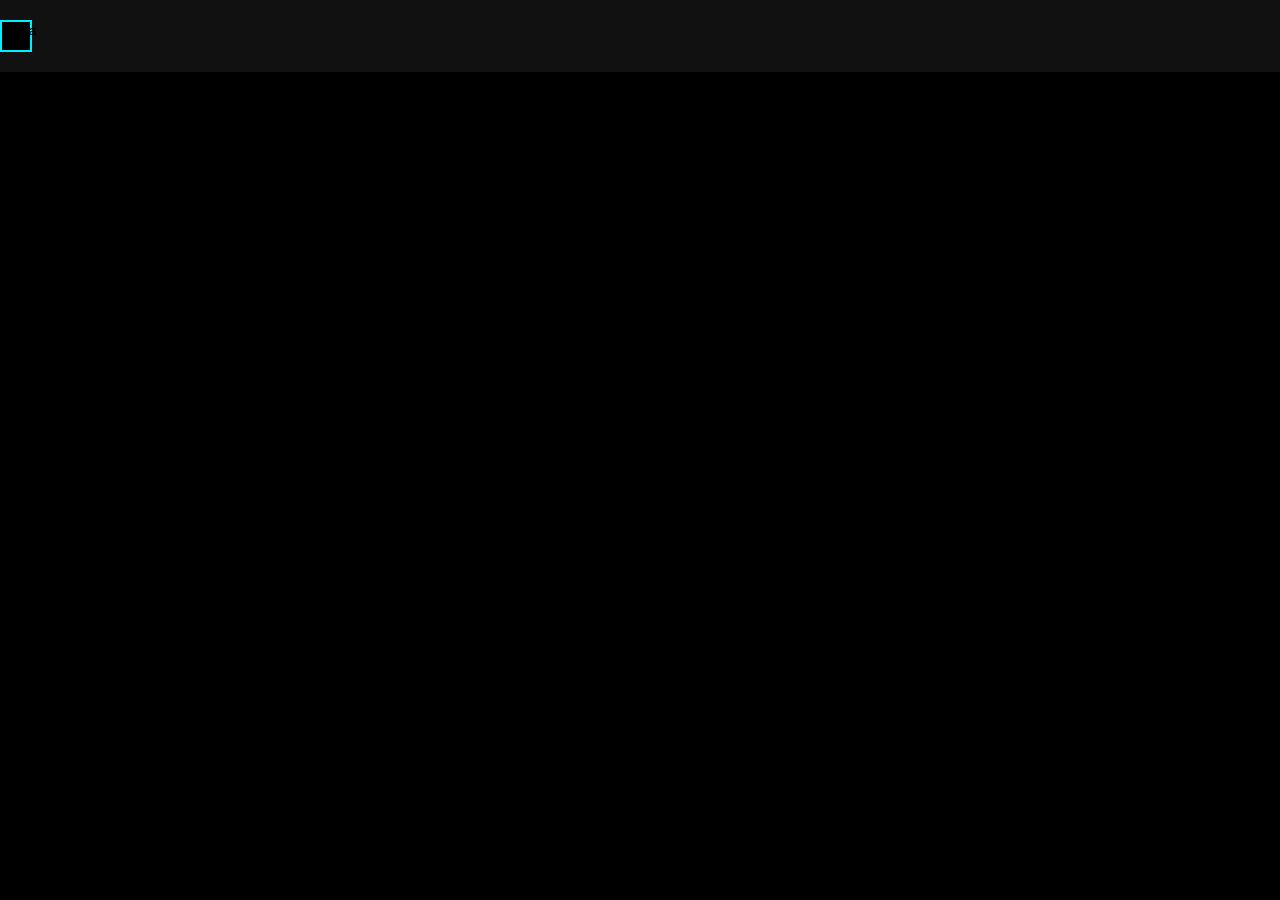
==== index.html @ c34996f3 "começando o html" ====
<!DOCTYPE html>
<html>
<head>
    <meta charset='utf-8'>
    <meta http-equiv='X-UA-Compatible' content='IE=edge'>
    <title>Exercícios C</title>
    <meta name='viewport' content='width=device-width, initial-scale=1'>
    <link rel='stylesheet' type='text/css' media='screen' href='main.css'>
    <script src='main.js'></script>
</head>
<body>
    <nav>
        <button class="abas">casa
            <img src="" alt="">
        </button>
    </nav>
</body>
</html>
---- main.css ----
body{
    margin: 0%;
    background-color: black;
}
nav{
    background-color: rgb(17, 17, 17);
    width: 100%;
    height: 8%;
    position: fixed;
    display: flex;
    align-items: center;
}

.abas{
    background-color: black;
    border: 2px solid rgb(0, 238, 255);
    width: 2rem;
    height: 2rem;
}
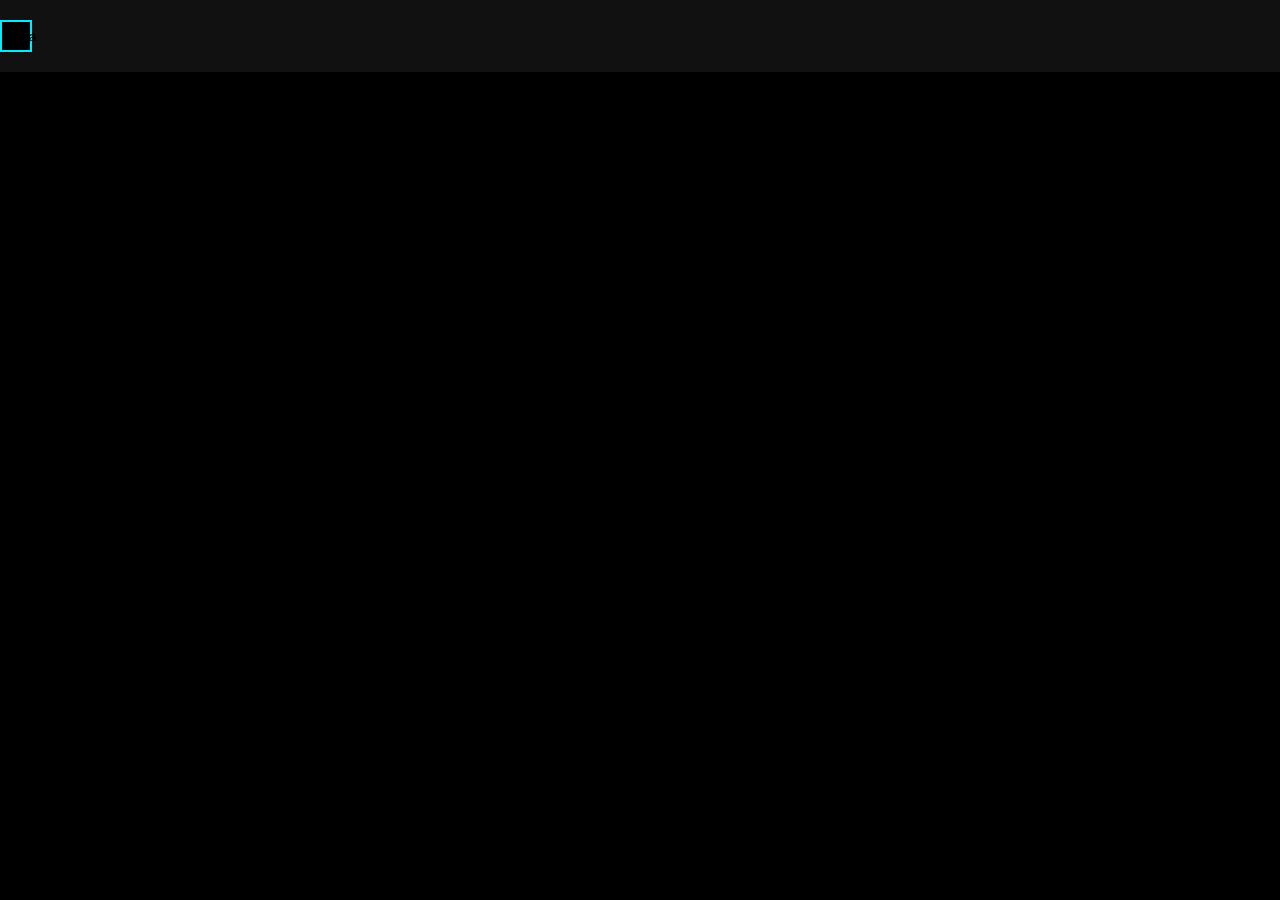
==== commit f73c03af: "meh" ====
--- a/index.html
+++ b/index.html
@@ -7,11 +7,13 @@
     <meta name='viewport' content='width=device-width, initial-scale=1'>
     <link rel='stylesheet' type='text/css' media='screen' href='main.css'>
     <script src='main.js'></script>
+
+    <link rel="stylesheet" href="https://fonts.googleapis.com/css2?family=Material+Symbols+Outlined:opsz,wght,FILL,GRAD@20..48,100..700,0..1,-50..200" />
 </head>
 <body>
     <nav>
         <button class="abas">casa
-            <img src="" alt="">
+            <div></div>
         </button>
     </nav>
 </body>
--- a/main.css
+++ b/main.css
@@ -16,4 +16,12 @@
     border: 2px solid rgb(0, 238, 255);
     width: 2rem;
     height: 2rem;
+}
+
+.abas>div{
+  font-variation-settings:
+  'FILL' 0,
+  'wght' 400,
+  'GRAD' 0,
+  'opsz' 48
 }